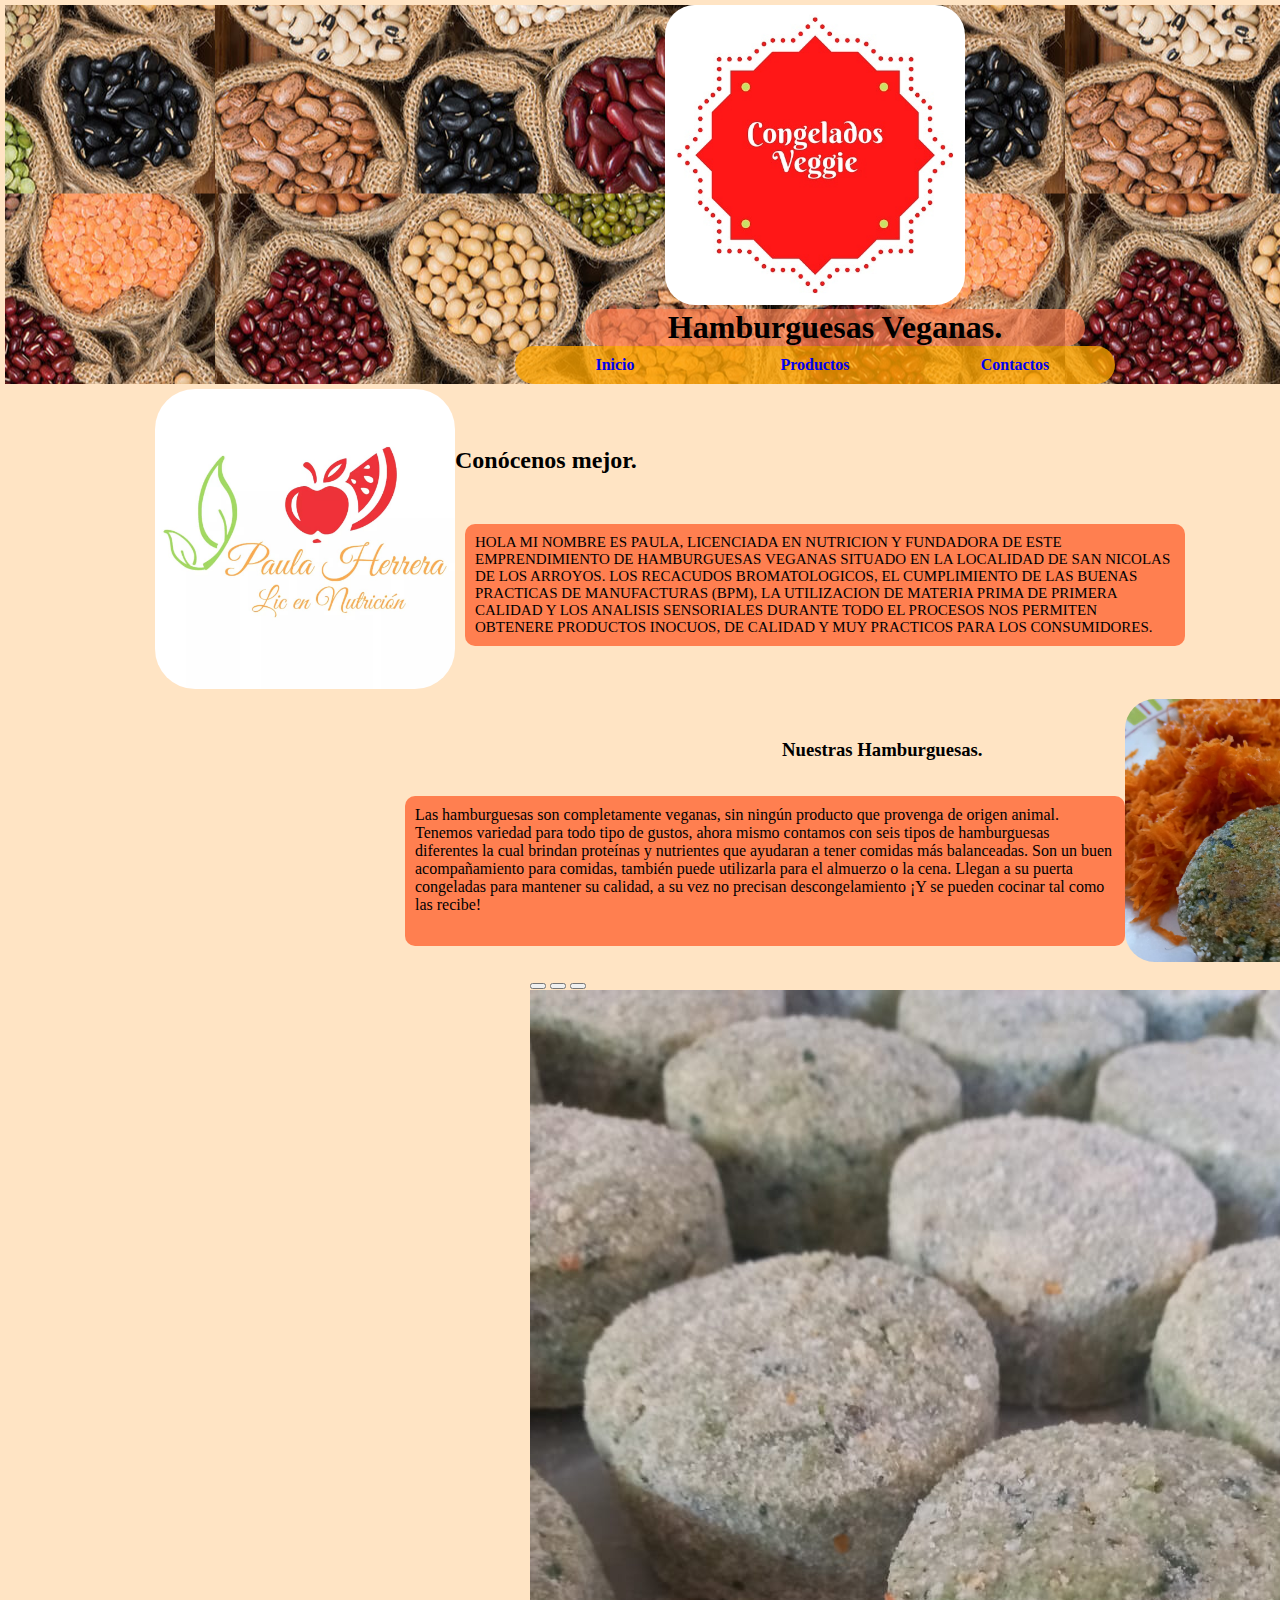
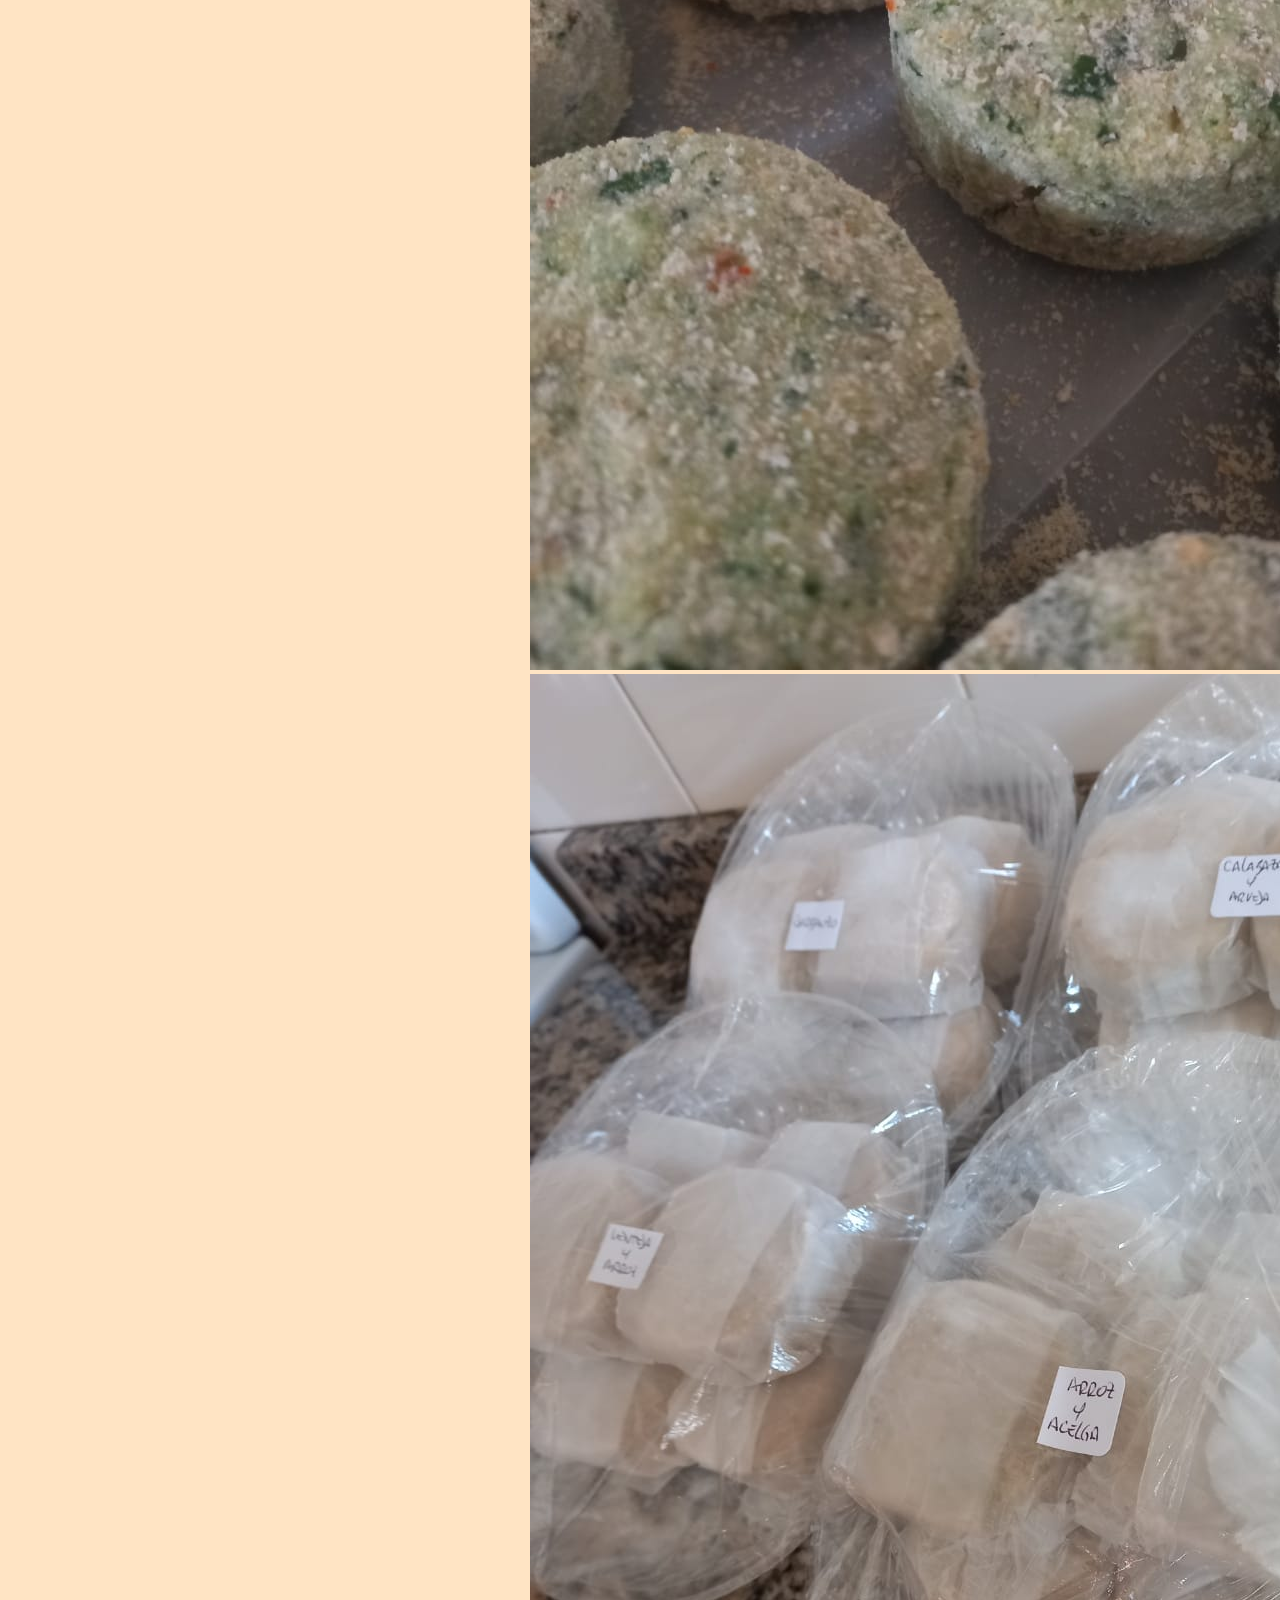
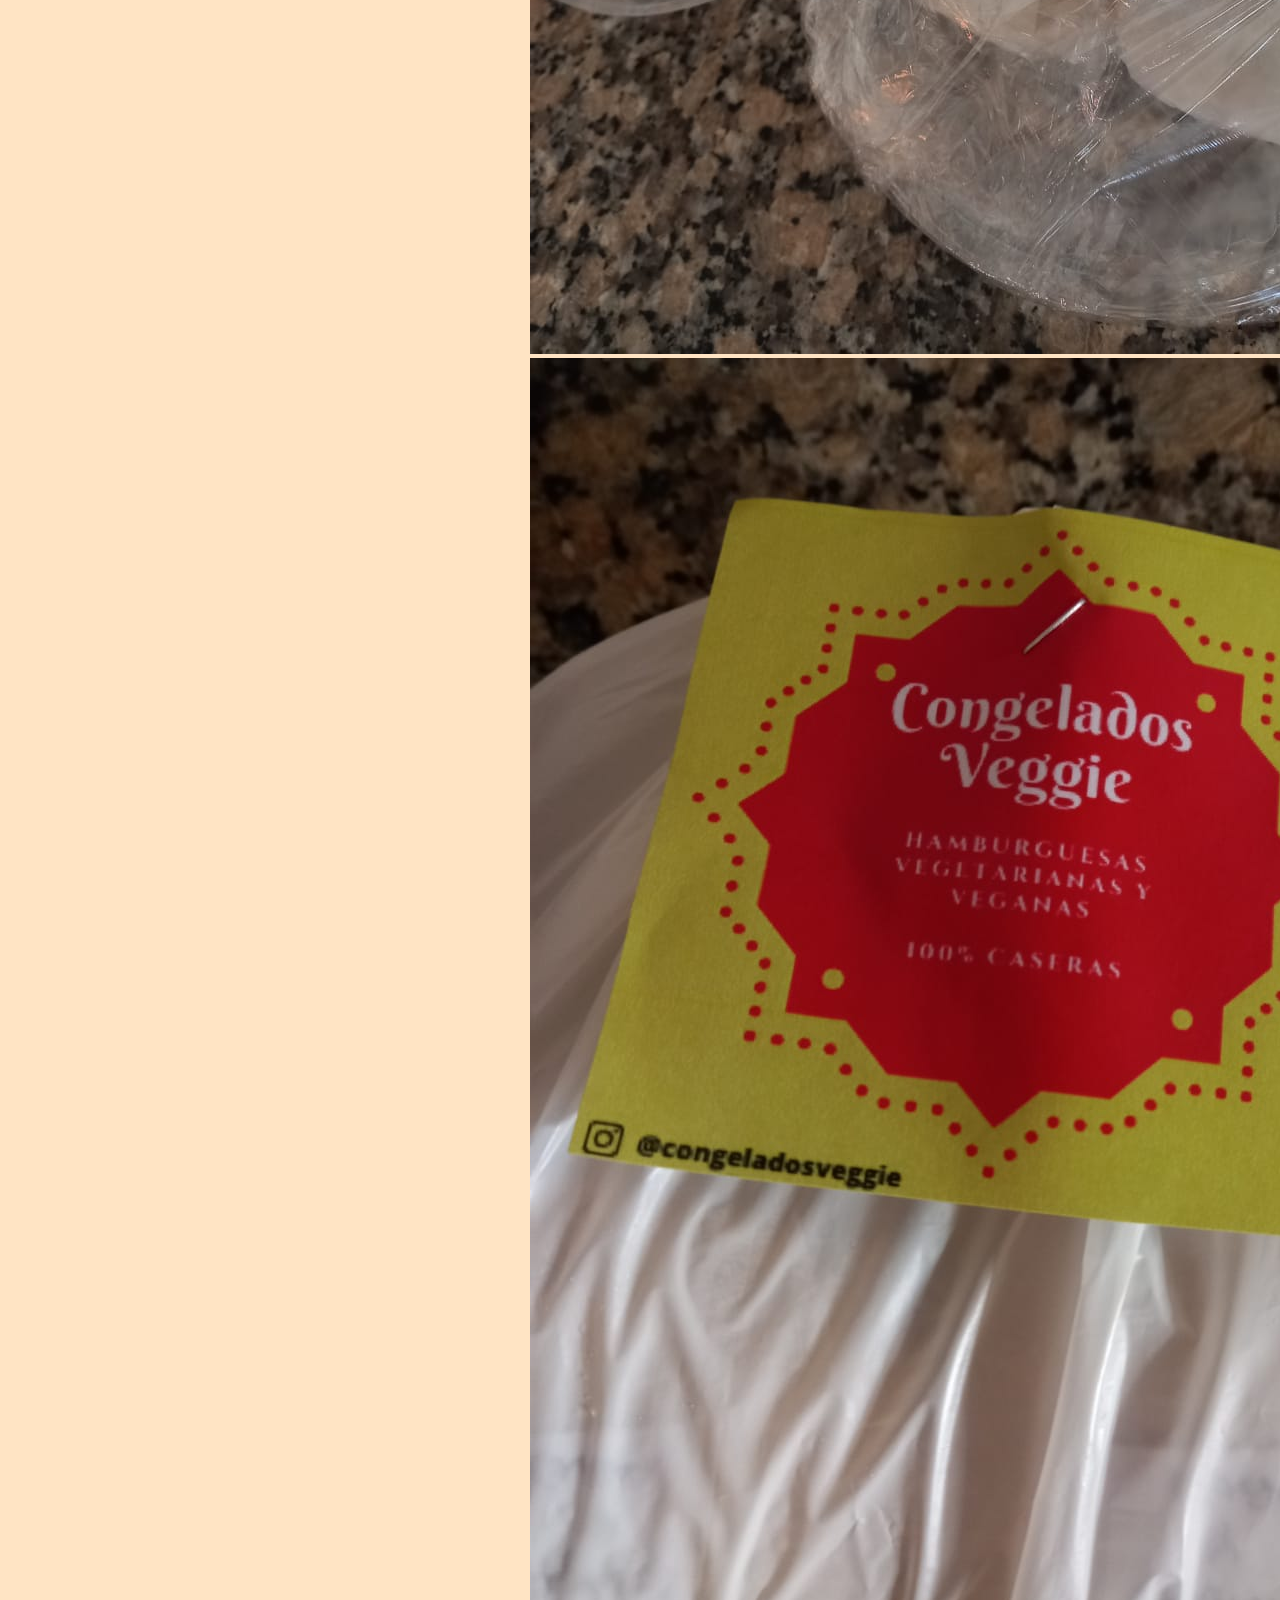
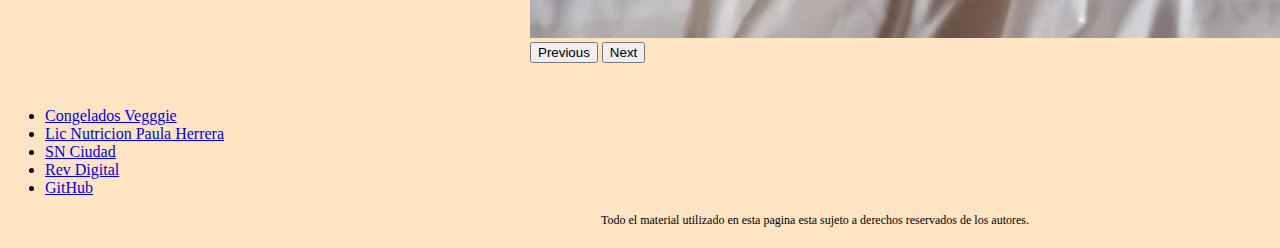
==== index.html @ d3a67de8 "primero" ====
<!DOCTYPE html>
<html lang="en">
    <head>
        <meta charset="UTF-8">
        <title>Hamburguesas Veggies</title>
        <link rel="stylesheet" href="main-index-estilo.css">
        <link rel="stylesheet" href="estiloscuerpo.css">
        <link rel="stylesheet" href="estilonavegacion.css">
        <link href="https://cdn.jsdelivr.net/npm/bootstrap@5.2.0/dist/css/bootstrap.min.css" rel="stylesheet" integrity="sha384-gH2yIJqKdNHPEq0n4Mqa/HGKIhSkIHeL5AyhkYV8i59U5AR6csBvApHHNl/vI1Bx" crossorigin="anonymous">
    </head>
    <body class="cuerpo">
        <header class="cabeza-total">
            <a href="index.html"><img src="logoveggie.jpeg" width="300px" class="imagen-logo-cabeza"></a>
            <h1 class="titulo-cabecera">Hamburguesas Veganas.</h1>
            <div class="menu-navegacion"><nav class="cabezanav">
                <ul class="navegacion">
                    <li class="nave-navegacion"><a href="index.html" class="clase-enlase-uno">Inicio</a></li>
                    <li class="nave-navegacion"><a href="productos.html" class="clase-enlase-dos">Productos</a></li>
                    <li class="nave-navegacion"><a href="contacto.html" class="clase-enlase-tres">Contactos</a></li>
                </ul>
            </nav></div>
        </header>
        
        <main>
            <div class="presentacion-veggie">
                <img src="logonutri.jpeg" width="200px" class="pres-img-veggie">
                <h2 class="titulo-pres-veggie">Conócenos mejor.</h2>
                <p class="p-press-veggie">HOLA MI NOMBRE ES PAULA,
                  LICENCIADA EN NUTRICION Y FUNDADORA DE ESTE EMPRENDIMIENTO DE HAMBURGUESAS VEGANAS SITUADO EN LA LOCALIDAD DE SAN NICOLAS DE LOS ARROYOS. 
                  LOS RECACUDOS BROMATOLOGICOS, EL CUMPLIMIENTO DE LAS BUENAS PRACTICAS DE MANUFACTURAS (BPM), LA UTILIZACION DE MATERIA PRIMA DE PRIMERA CALIDAD Y LOS ANALISIS SENSORIALES DURANTE TODO EL PROCESOS NOS PERMITEN OBTENERE PRODUCTOS INOCUOS, DE CALIDAD Y MUY PRACTICOS PARA LOS CONSUMIDORES. 
                  </p>
            </div>
            
            <div class="hambur-veggie">
                <img src="hamburalmuerzo.jpeg" width="200px" class="veggie-hambur-dos">
                <h3 class="veggie-hambur-titulo">Nuestras Hamburguesas.</h3>
                <p class="veggie-hambur-p">Las hamburguesas son completamente veganas, sin ningún producto que provenga de origen animal. Tenemos variedad para todo tipo de gustos, ahora mismo contamos con seis tipos de hamburguesas diferentes la cual brindan proteínas y nutrientes que ayudaran a tener comidas más balanceadas. Son un buen acompañamiento para comidas, también puede utilizarla para el almuerzo o la cena. Llegan a su puerta congeladas para mantener su calidad, a su vez no precisan descongelamiento ¡Y se pueden cocinar tal como las recibe!</p>
            </div>

            <div class="veggie-carrusel">
              <div id="carouselExampleIndicators" class="carousel slide" data-bs-ride="true">
                  <div class="carousel-indicators">
                    <button type="button" data-bs-target="#carouselExampleIndicators" data-bs-slide-to="0" class="active" aria-current="true" aria-label="Slide 1"></button>
                    <button type="button" data-bs-target="#carouselExampleIndicators" data-bs-slide-to="1" aria-label="Slide 2"></button>
                    <button type="button" data-bs-target="#carouselExampleIndicators" data-bs-slide-to="2" aria-label="Slide 3"></button>
                  </div>
                  <div class="carousel-inner">
                    <div class="carousel-item active">
                      <img src="hamburlistas.jpeg" class="d-block w-100" alt="hamveggie1">
                    </div>
                    <div class="carousel-item">
                      <img src="paqueteslistos.jpeg" class="d-block w-100" alt="hamveggie2">
                    </div>
                    <div class="carousel-item">
                      <img src="veggieempaquetada.jpeg" class="d-block w-100" alt="hamveggie3">
                    </div>
                  </div>
                  <button class="carousel-control-prev" type="button" data-bs-target="#carouselExampleIndicators" data-bs-slide="prev">
                    <span class="carousel-control-prev-icon" aria-hidden="true"></span>
                    <span class="visually-hidden">Previous</span>
                  </button>
                  <button class="carousel-control-next" type="button" data-bs-target="#carouselExampleIndicators" data-bs-slide="next">
                    <span class="carousel-control-next-icon" aria-hidden="true"></span>
                    <span class="visually-hidden">Next</span>
                  </button>
                </div>
            </div>

            <div class="boton-comprar">
              <a href="compra-online.html"><img src="https://ekaenlinea.com/wp-content/uploads/2015/04/COMPRAR-BOTON.png" alt="" width="250"></a>
            </div>
        </main>

        <footer>
            <ul class="nav justify-content-center">
                <li class="nav-item">
                  <a class="nav-link" href="https://www.instagram.com/congeladosveggie/" target="_blank">Congelados Vegggie</a>
                </li>
                <li class="nav-item">
                  <a class="nav-link" href="https://www.instagram.com/ph.nutricion/" target="_blank">Lic Nutricion Paula Herrera</a>
                </li>
                <li class="nav-item">
                  <a class="nav-link" href="https://www.sannicolasciudad.gob.ar" target="_blank">SN Ciudad</a>
                </li>
                <li class="nav-item">
                  <a class="nav-link" href="https://revoluciondigital.com.ar" target="_blank">Rev Digital</a>
                </li>
                <li class="nav-item">
                    <a class="nav-link" href="https://github.com" target="_blank">GitHub</a>
                </li>
              </ul>
              <div class="derechos-reservados">
                <p>Todo el material utilizado en esta pagina esta sujeto a derechos reservados de los autores.</p>
              </div>
        </footer>

        <script src="https://cdn.jsdelivr.net/npm/@popperjs/core@2.11.5/dist/umd/popper.min.js" integrity="sha384-Xe+8cL9oJa6tN/veChSP7q+mnSPaj5Bcu9mPX5F5xIGE0DVittaqT5lorf0EI7Vk" crossorigin="anonymous"></script>
        <script src="https://cdn.jsdelivr.net/npm/bootstrap@5.2.0/dist/js/bootstrap.min.js" integrity="sha384-ODmDIVzN+pFdexxHEHFBQH3/9/vQ9uori45z4JjnFsRydbmQbmL5t1tQ0culUzyK" crossorigin="anonymous"></script>
    </body>
</html>
---- main-index-estilo.css ----
.presentacion-veggie{
    display: grid;
    grid-template-columns: 1fr 3fr;
    grid-template-rows: 50% 50%;
    align-items: center;
}

.pres-img-veggie{
    grid-row: 1/3;
    width: 300px;
    margin-left: 150px;
    border-radius: 40px;
    margin-top: 5px;
}

.p-press-veggie{
    margin-bottom: 70px;
    font-size: 15px;
    margin-left: 10px;
    background-color: coral;
    padding: 10px;
    border-radius: 10px;
    width: 700px;
}

.hambur-veggie{
    display: grid;
    grid-template-columns: 3fr 1fr;
    grid-template-rows: 1fr 2fr;
    align-items: right;
}

.veggie-hambur-dos{
    grid-column: 2/3;
    grid-row: 1/3;
    width: 350px;
    border-radius: 30px;
    margin-top: 10px;
    margin-right: 150px;
}

.veggie-hambur-titulo{
    margin-top: 50px;
    margin-left: 777px;
}

.veggie-hambur-p{
    background-color: coral;
    margin-left: 400px;
    padding: 10px;
    width: 700px;
    border-radius: 10px;
}

.veggie-carrusel{
    width: 600px;
    margin-left: 525px;
    margin-top: 10px;
}

.boton-comprar{
    text-align: center;
    margin-top: 10px;
}
---- estiloscuerpo.css ----
.cuerpo{
    display:grid;
    background-color: bisque;
    margin-top: 5px;
    margin-left: 5px;
    margin-right: 5px;
    grid-template-columns: 1fr;
}

.titulo-cabecera{
    background-color: rgba(255, 127, 80, 0.692);
    width: 500px;
    margin: 0 auto;
    margin-left: 580px;
    border-radius: 30px;
}

.cabeza-total{
    background-image: url(fondo-legumbres.jpeg);
    background-position: center;
    background-attachment: fixed;
}

.derechos-reservados{
    text-align: center;
    font-size: 12px;
}
---- estilonavegacion.css ----
header{
    align-items: center;
    text-align: center;
    display: grid;
    grid-template-columns: 1fr;
    box-sizing: border-box;
}

.imagen-logo-cabeza{
    border-radius: 30px;
}

.menu-navegacion{
    background-color: rgba(255, 166, 0, 0.774);
    margin: 0 auto;
    width: 600px;
    border-radius: 50px;
}

.navegacion{
    list-style: none;
    overflow: hidden;
    margin: 0;
    padding: 0;
    display: grid;
    grid-template-columns: 1fr 1fr 1fr;
}

.cabezanav .navegacion .nave-navegacion{
    padding: 10px 0;
    font-weight: bold;
}

.clase-enlase-uno, .clase-enlase-dos, .clase-enlase-tres{
    text-decoration: none
}

.nave-navegacion:hover{
    background-color: black;
    border-radius: 50px;
    font-size: 30px;
}

.clase-enlase-uno:hover, .clase-enlase-dos:hover, .clase-enlase-tres:hover{
    color: white;
}
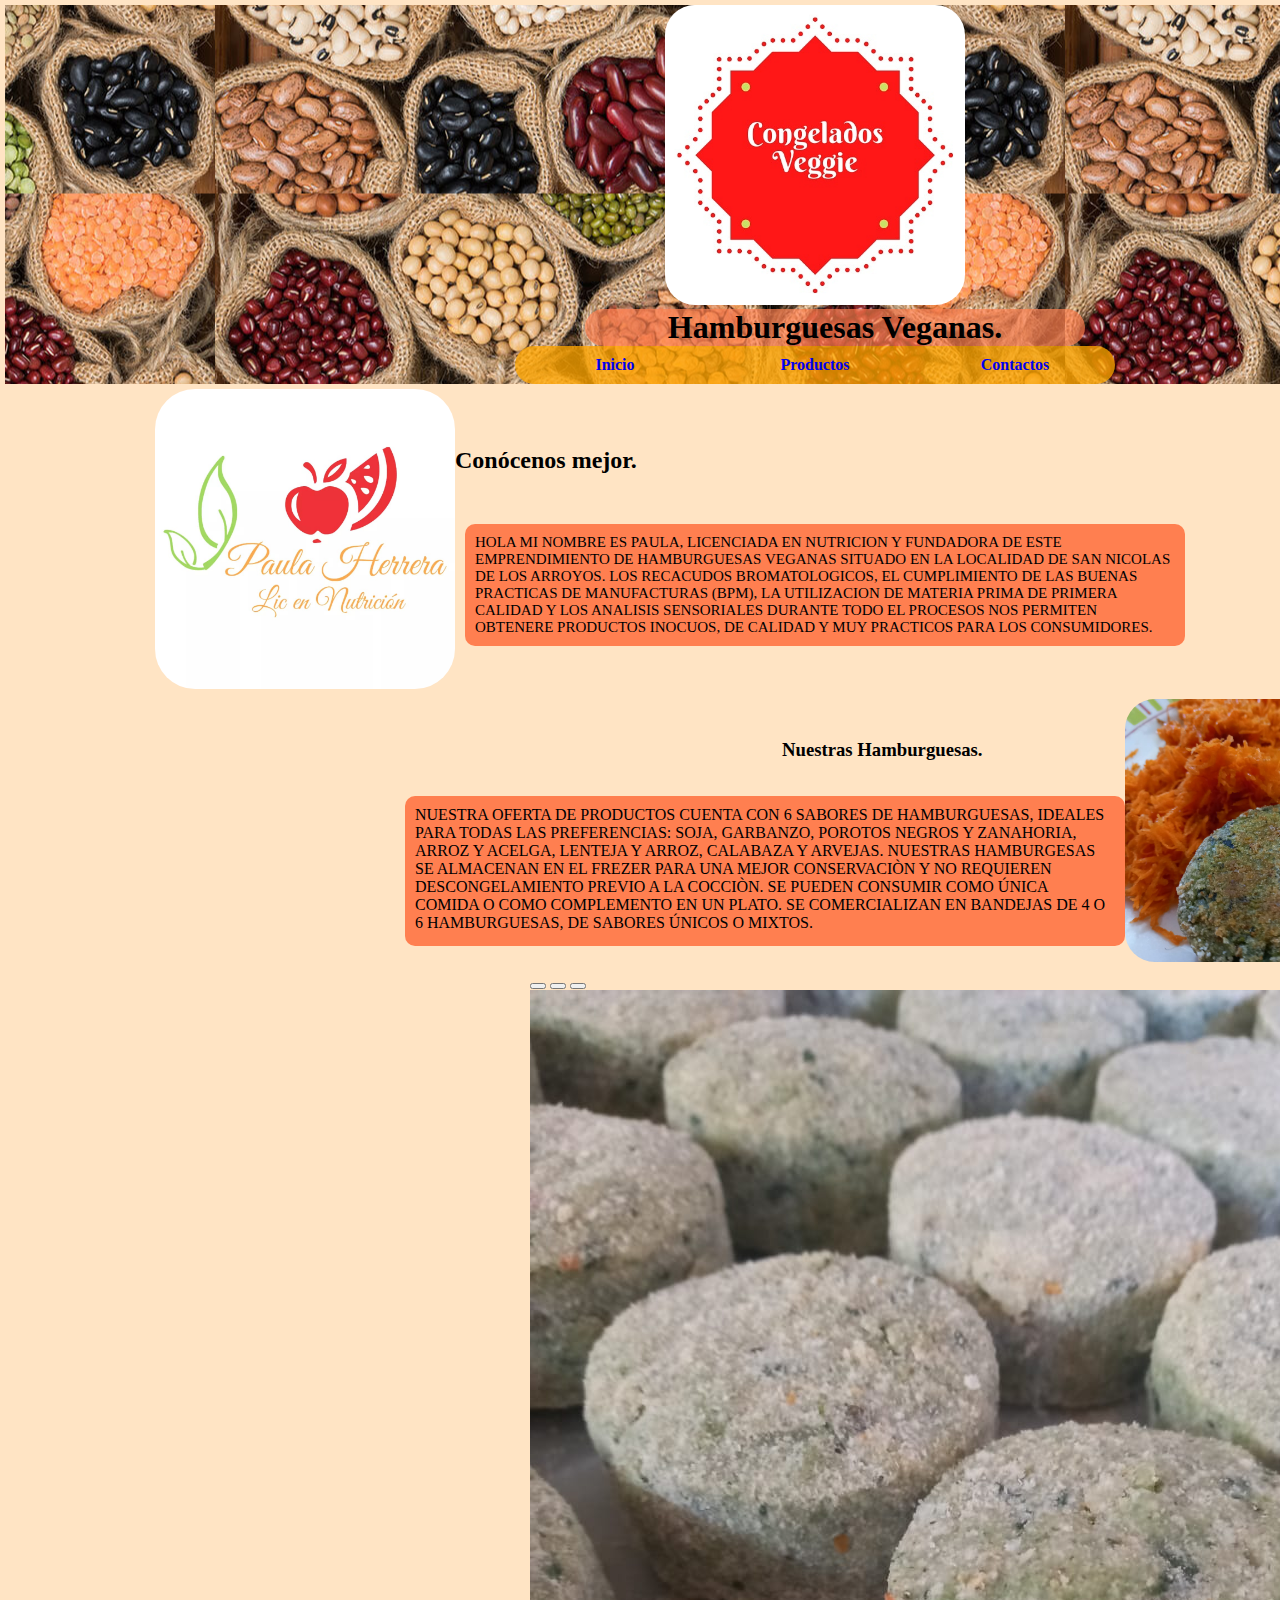
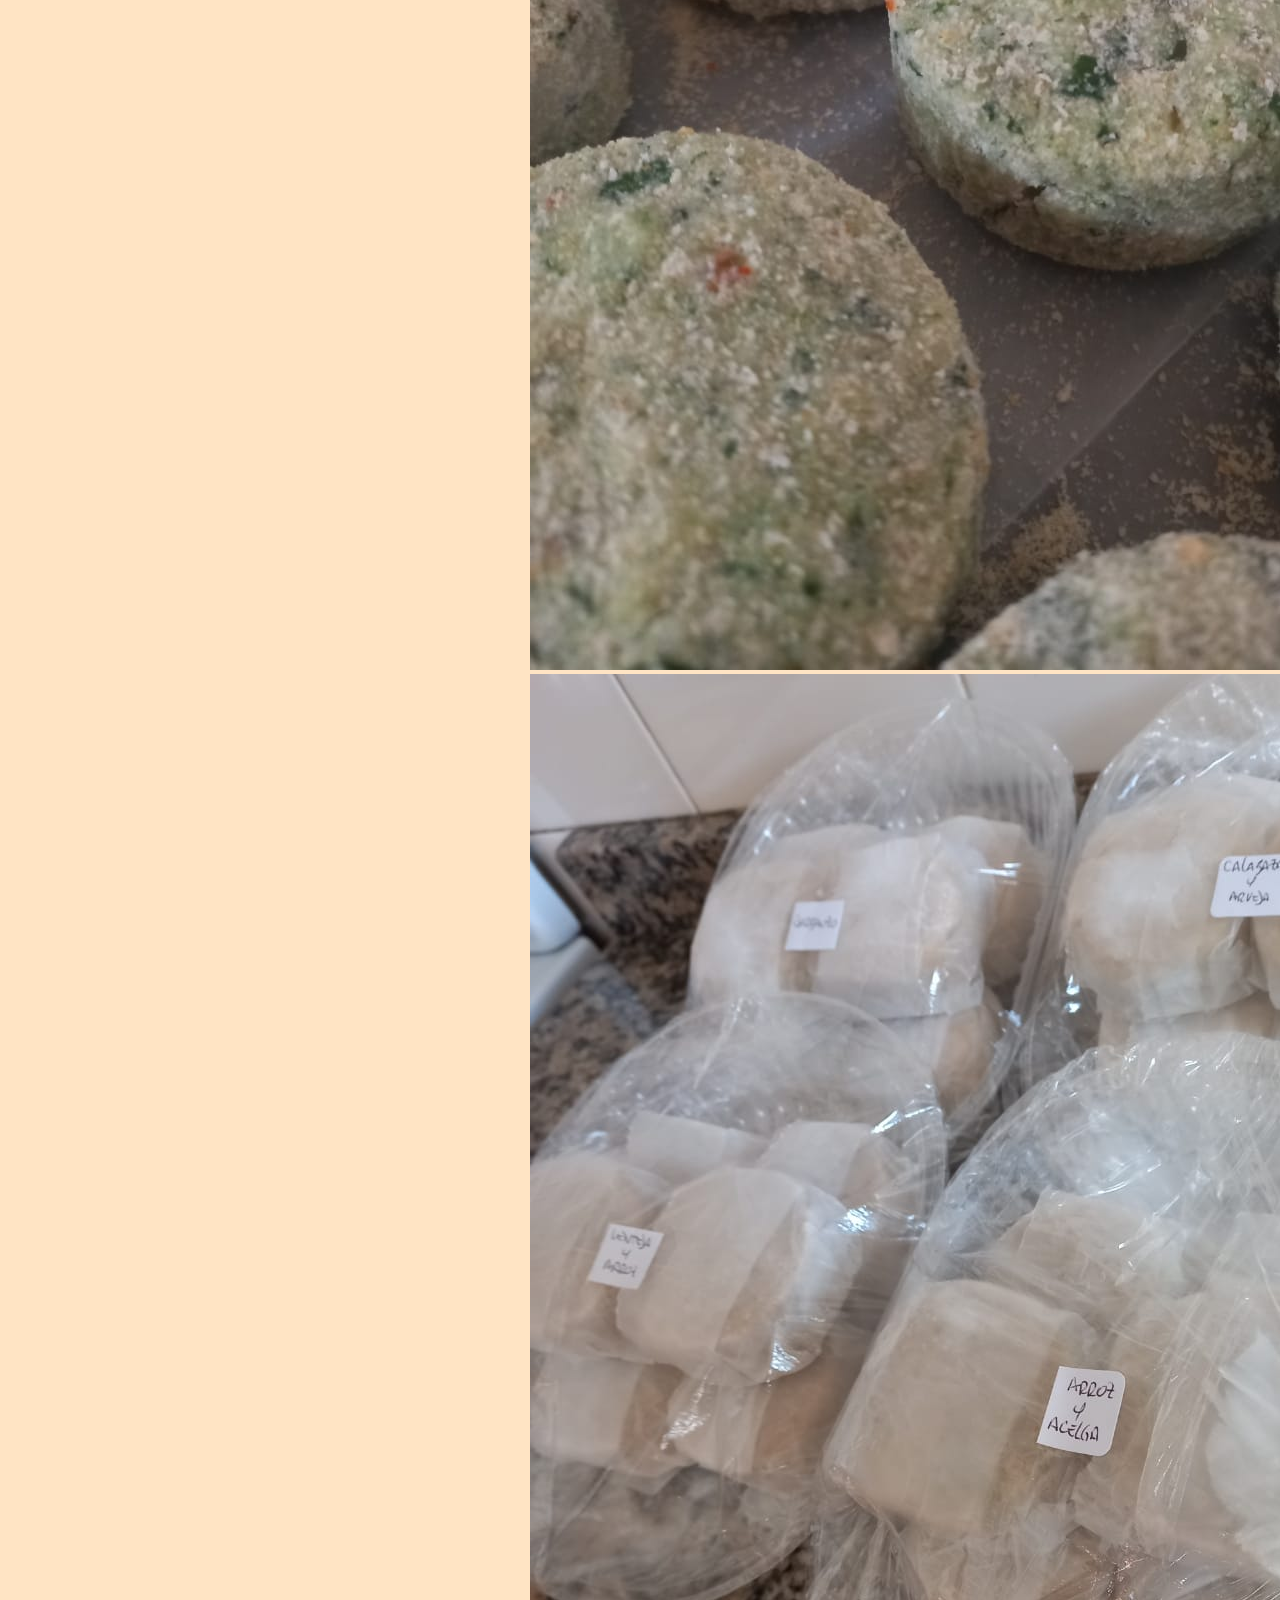
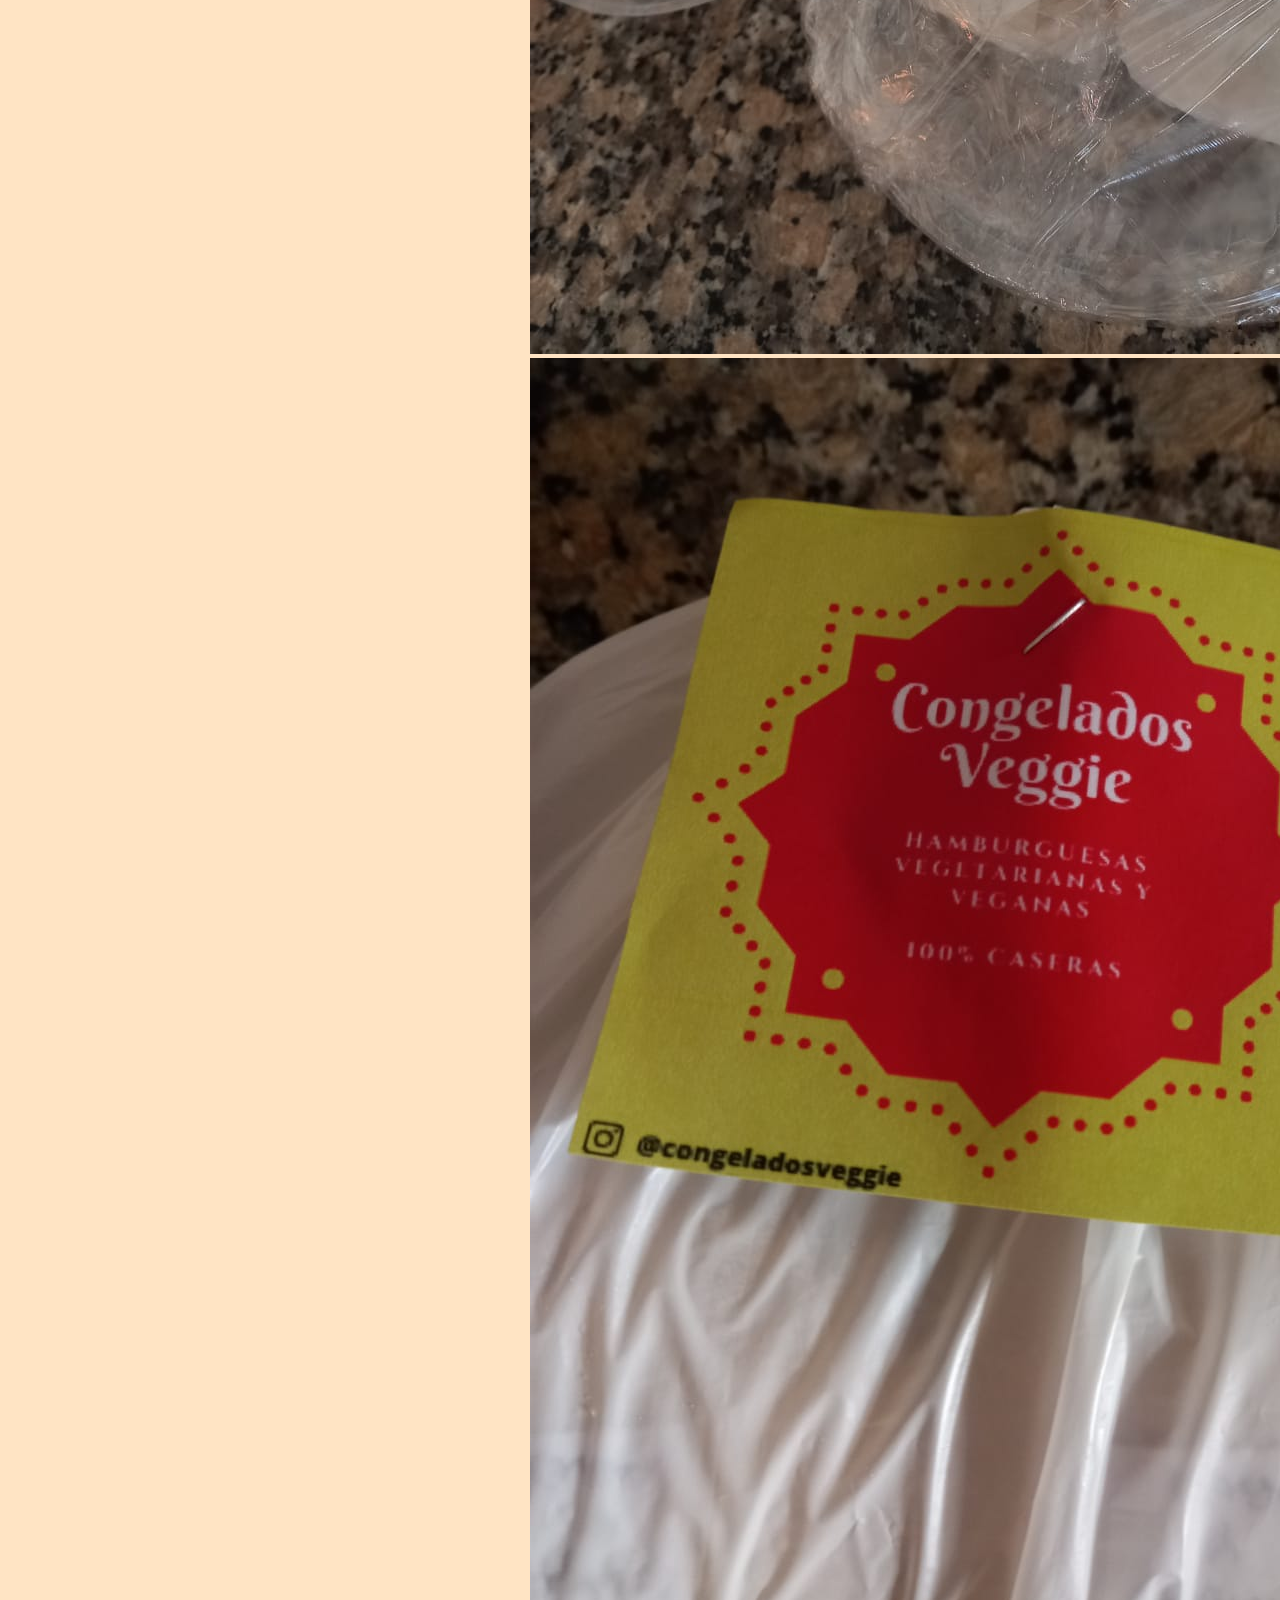
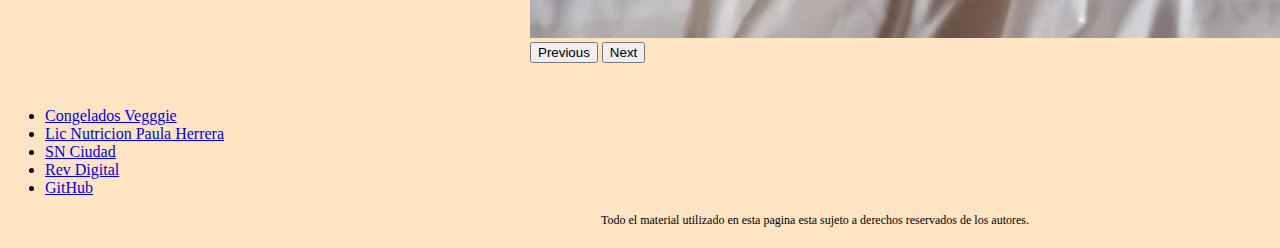
==== commit 6cb27d15: "arreglouno" ====
--- a/index.html
+++ b/index.html
@@ -34,7 +34,7 @@
             <div class="hambur-veggie">
                 <img src="hamburalmuerzo.jpeg" width="200px" class="veggie-hambur-dos">
                 <h3 class="veggie-hambur-titulo">Nuestras Hamburguesas.</h3>
-                <p class="veggie-hambur-p">Las hamburguesas son completamente veganas, sin ningún producto que provenga de origen animal. Tenemos variedad para todo tipo de gustos, ahora mismo contamos con seis tipos de hamburguesas diferentes la cual brindan proteínas y nutrientes que ayudaran a tener comidas más balanceadas. Son un buen acompañamiento para comidas, también puede utilizarla para el almuerzo o la cena. Llegan a su puerta congeladas para mantener su calidad, a su vez no precisan descongelamiento ¡Y se pueden cocinar tal como las recibe!</p>
+                <p class="veggie-hambur-p">NUESTRA OFERTA DE PRODUCTOS CUENTA CON 6 SABORES DE HAMBURGUESAS, IDEALES PARA TODAS LAS PREFERENCIAS: SOJA, GARBANZO, POROTOS NEGROS Y ZANAHORIA, ARROZ Y ACELGA, LENTEJA Y ARROZ, CALABAZA Y ARVEJAS. NUESTRAS HAMBURGESAS SE ALMACENAN  EN EL FREZER PARA UNA MEJOR CONSERVACIÒN Y  NO REQUIEREN DESCONGELAMIENTO PREVIO A LA COCCIÒN.  SE PUEDEN CONSUMIR COMO ÚNICA COMIDA O COMO COMPLEMENTO EN UN PLATO.  SE COMERCIALIZAN EN BANDEJAS DE 4 O 6 HAMBURGUESAS, DE SABORES ÚNICOS O MIXTOS.</p>
             </div>
 
             <div class="veggie-carrusel">
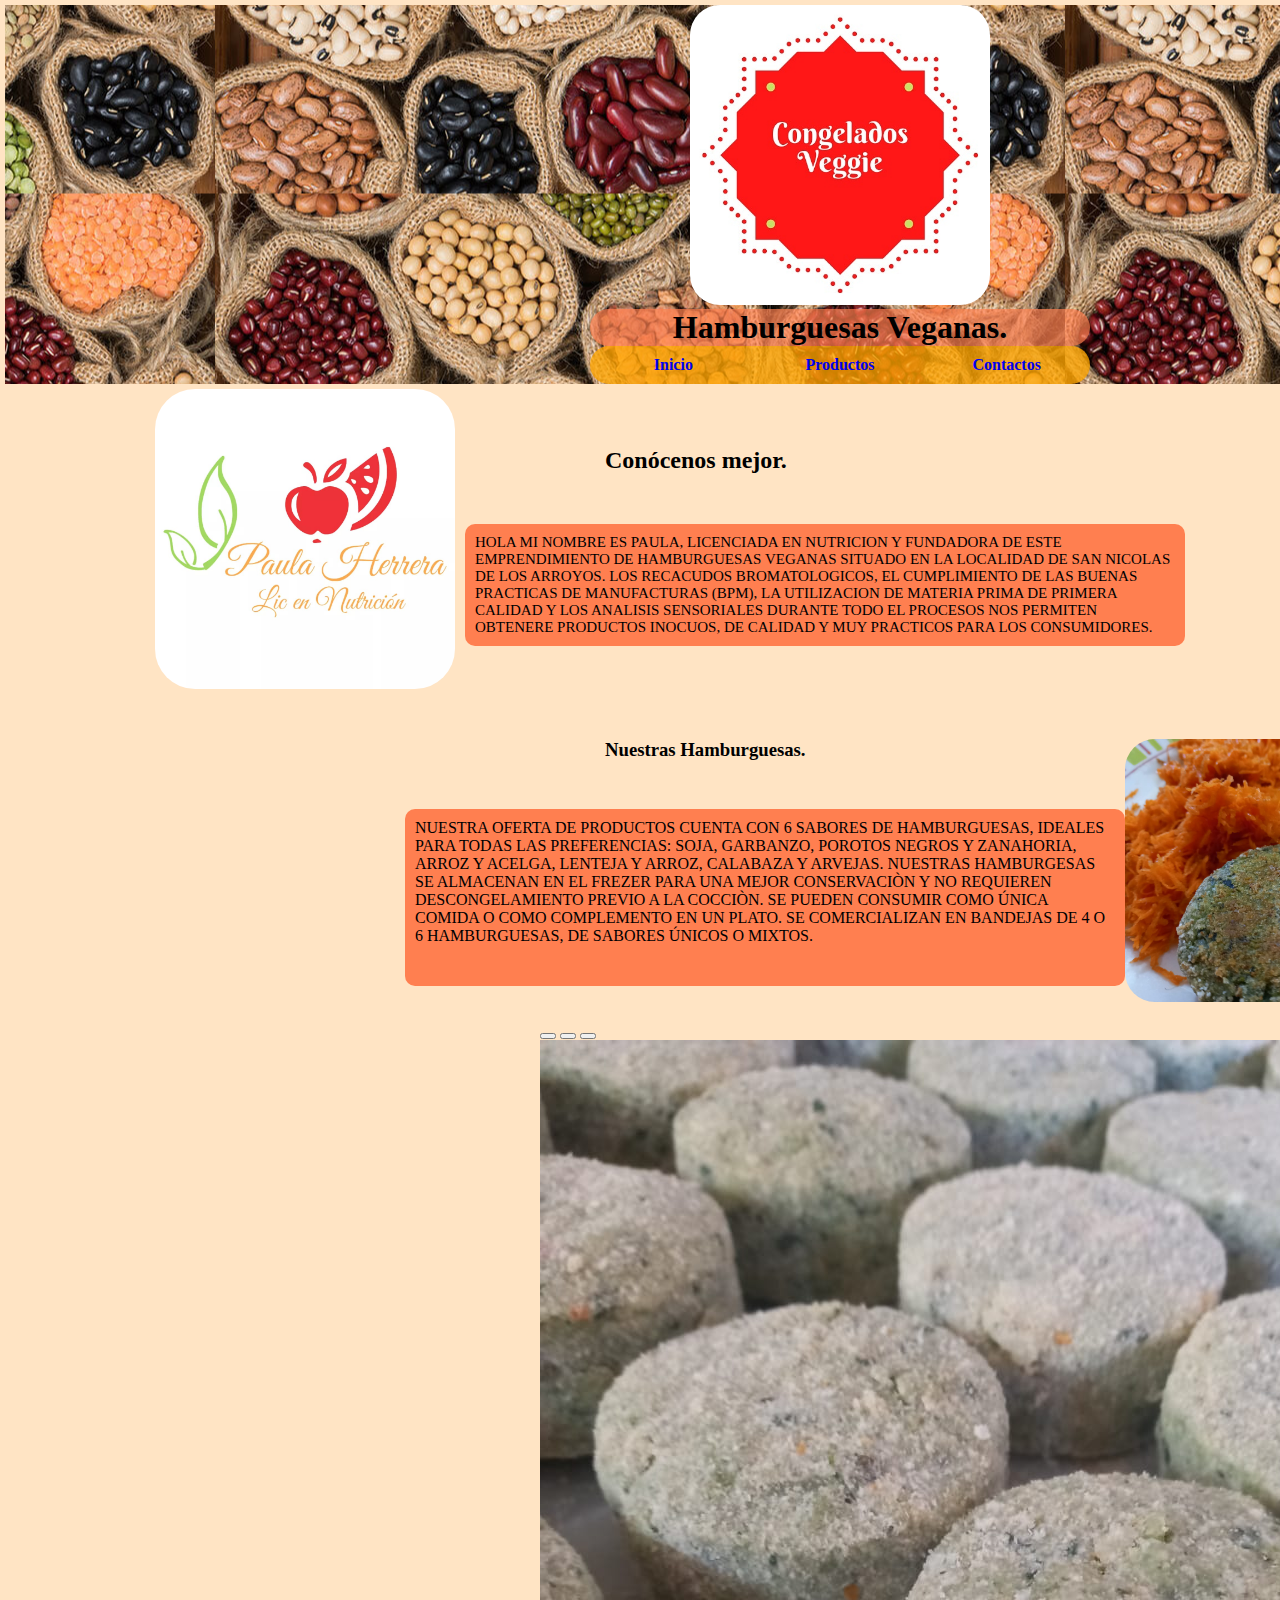
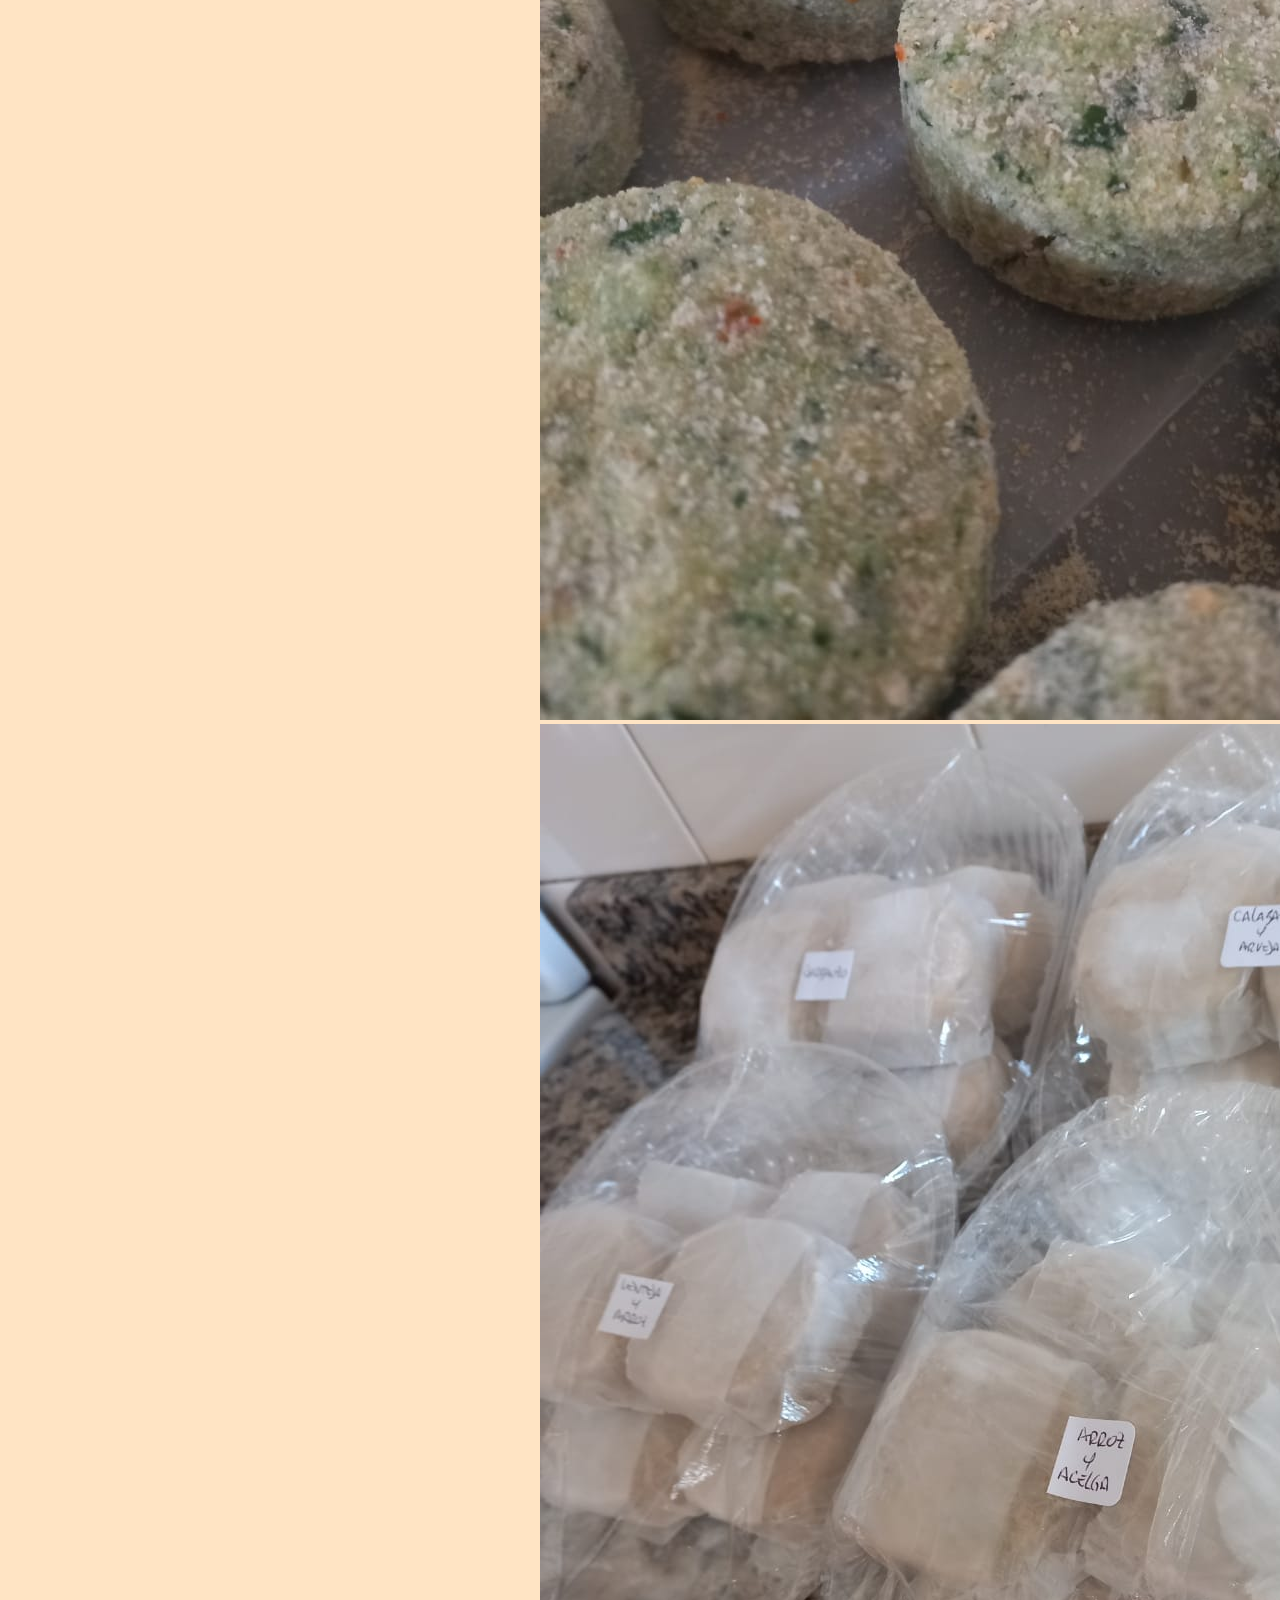
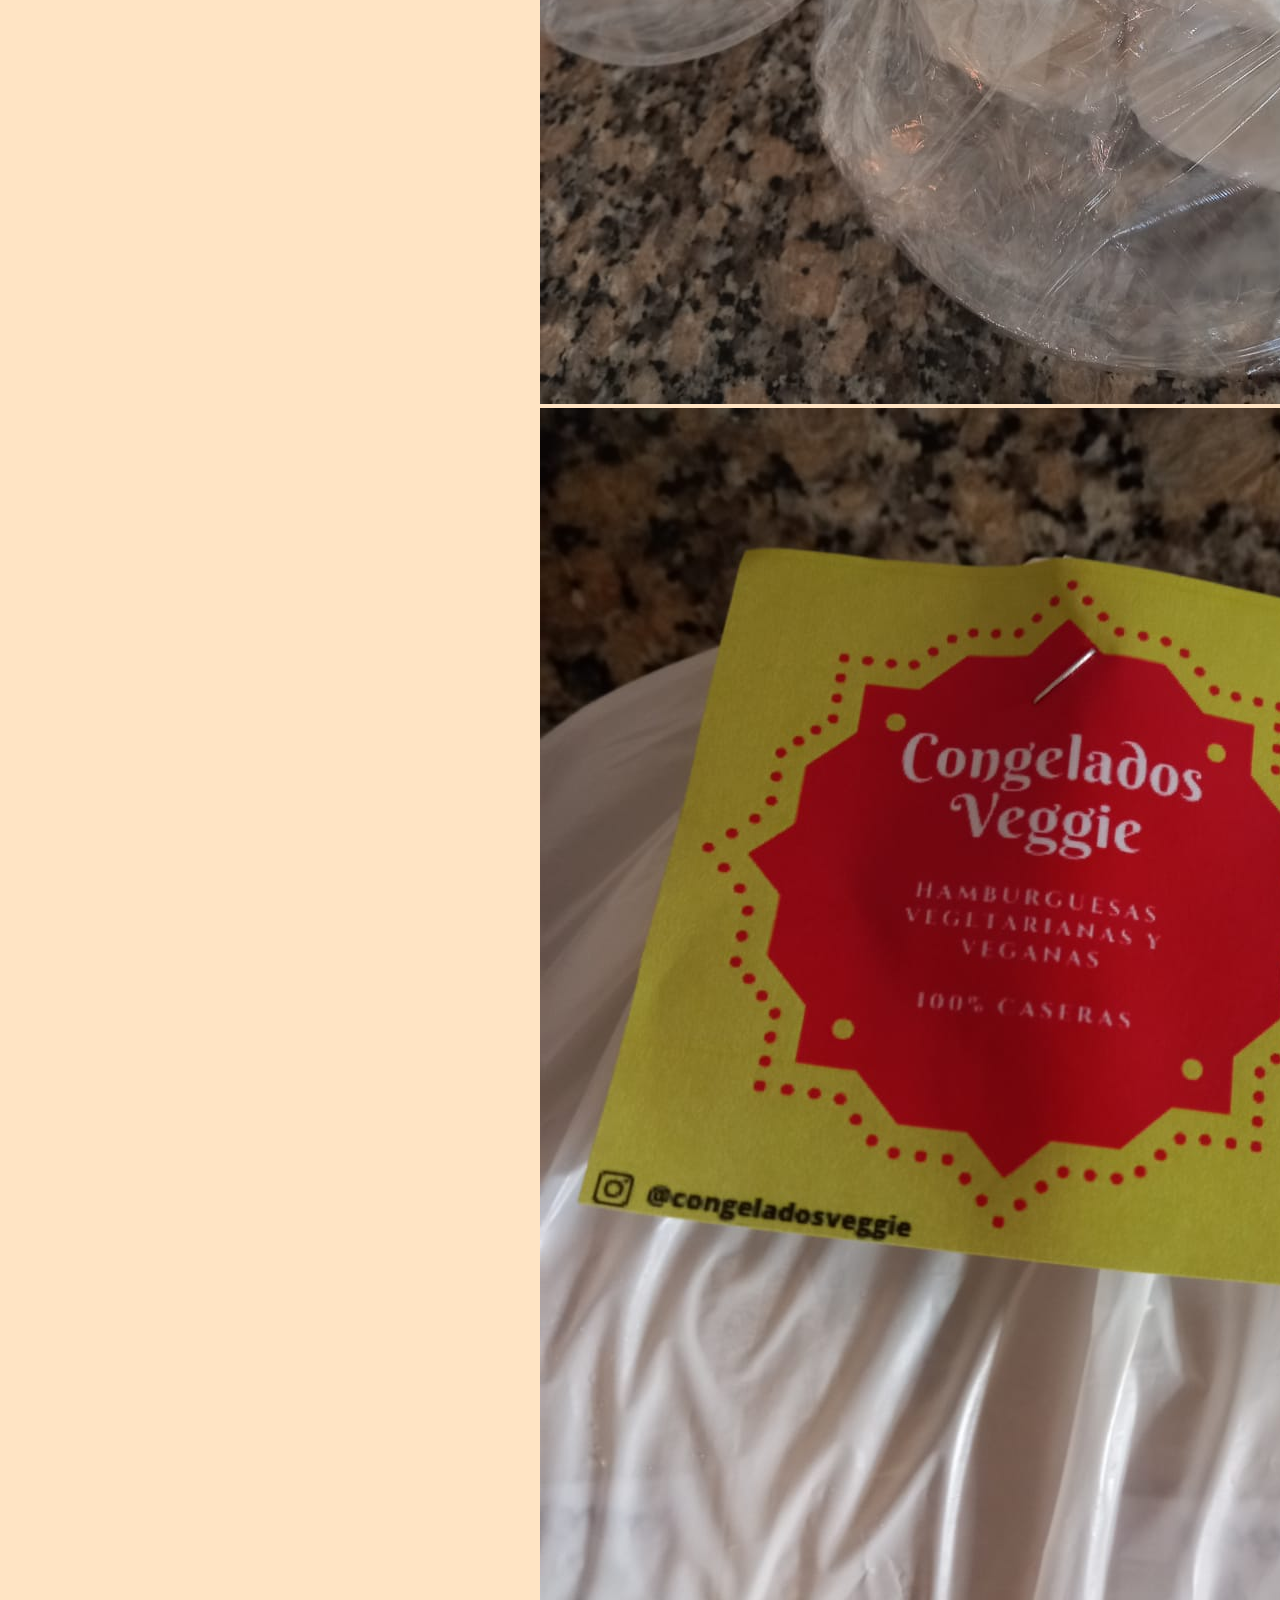
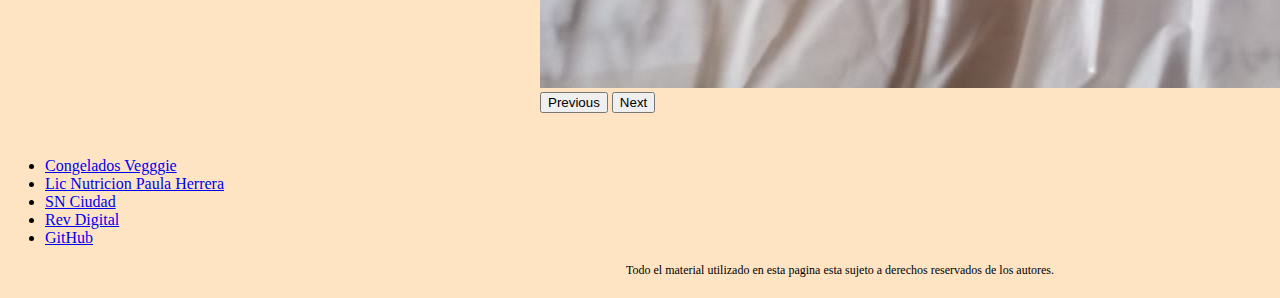
==== commit 2489d555: "segunda modificacion" ====
--- a/index.html
+++ b/index.html
@@ -10,7 +10,7 @@
     </head>
     <body class="cuerpo">
         <header class="cabeza-total">
-            <a href="index.html"><img src="logoveggie.jpeg" width="300px" class="imagen-logo-cabeza"></a>
+            <a href="index.html"><img src="logoveggie.jpeg" class="imagen-logo-cabeza"></a>
             <h1 class="titulo-cabecera">Hamburguesas Veganas.</h1>
             <div class="menu-navegacion"><nav class="cabezanav">
                 <ul class="navegacion">
@@ -32,7 +32,7 @@
             </div>
             
             <div class="hambur-veggie">
-                <img src="hamburalmuerzo.jpeg" width="200px" class="veggie-hambur-dos">
+                <img src="hamburalmuerzo.jpeg" class="veggie-hambur-dos">
                 <h3 class="veggie-hambur-titulo">Nuestras Hamburguesas.</h3>
                 <p class="veggie-hambur-p">NUESTRA OFERTA DE PRODUCTOS CUENTA CON 6 SABORES DE HAMBURGUESAS, IDEALES PARA TODAS LAS PREFERENCIAS: SOJA, GARBANZO, POROTOS NEGROS Y ZANAHORIA, ARROZ Y ACELGA, LENTEJA Y ARROZ, CALABAZA Y ARVEJAS. NUESTRAS HAMBURGESAS SE ALMACENAN  EN EL FREZER PARA UNA MEJOR CONSERVACIÒN Y  NO REQUIEREN DESCONGELAMIENTO PREVIO A LA COCCIÒN.  SE PUEDEN CONSUMIR COMO ÚNICA COMIDA O COMO COMPLEMENTO EN UN PLATO.  SE COMERCIALIZAN EN BANDEJAS DE 4 O 6 HAMBURGUESAS, DE SABORES ÚNICOS O MIXTOS.</p>
             </div>
--- a/main-index-estilo.css
+++ b/main-index-estilo.css
@@ -3,6 +3,12 @@
     grid-template-columns: 1fr 3fr;
     grid-template-rows: 50% 50%;
     align-items: center;
+}
+
+.titulo-pres-veggie{
+    margin: 0 auto;
+    margin-left: 150px;
+    text-align: start;
 }
 
 .pres-img-veggie{
@@ -35,13 +41,14 @@
     grid-row: 1/3;
     width: 350px;
     border-radius: 30px;
-    margin-top: 10px;
-    margin-right: 150px;
+    margin-top: 50px;
+    align-items: flex-start;
+    margin-right: 200px;
 }
 
 .veggie-hambur-titulo{
     margin-top: 50px;
-    margin-left: 777px;
+    margin-left: 600px;
 }
 
 .veggie-hambur-p{
@@ -54,8 +61,8 @@
 
 .veggie-carrusel{
     width: 600px;
-    margin-left: 525px;
-    margin-top: 10px;
+    margin: 0 auto;
+    margin-top: 20px;
 }
 
 .boton-comprar{
--- a/estiloscuerpo.css
+++ b/estiloscuerpo.css
@@ -11,7 +11,6 @@
     background-color: rgba(255, 127, 80, 0.692);
     width: 500px;
     margin: 0 auto;
-    margin-left: 580px;
     border-radius: 30px;
 }
 
--- a/estilonavegacion.css
+++ b/estilonavegacion.css
@@ -7,20 +7,22 @@
 }
 
 .imagen-logo-cabeza{
+    width: 300px;
     border-radius: 30px;
+    margin: 0 auto;
 }
 
 .menu-navegacion{
     background-color: rgba(255, 166, 0, 0.774);
     margin: 0 auto;
-    width: 600px;
+    width: 500px;
     border-radius: 50px;
 }
 
 .navegacion{
     list-style: none;
     overflow: hidden;
-    margin: 0;
+    margin: 0 auto;
     padding: 0;
     display: grid;
     grid-template-columns: 1fr 1fr 1fr;
